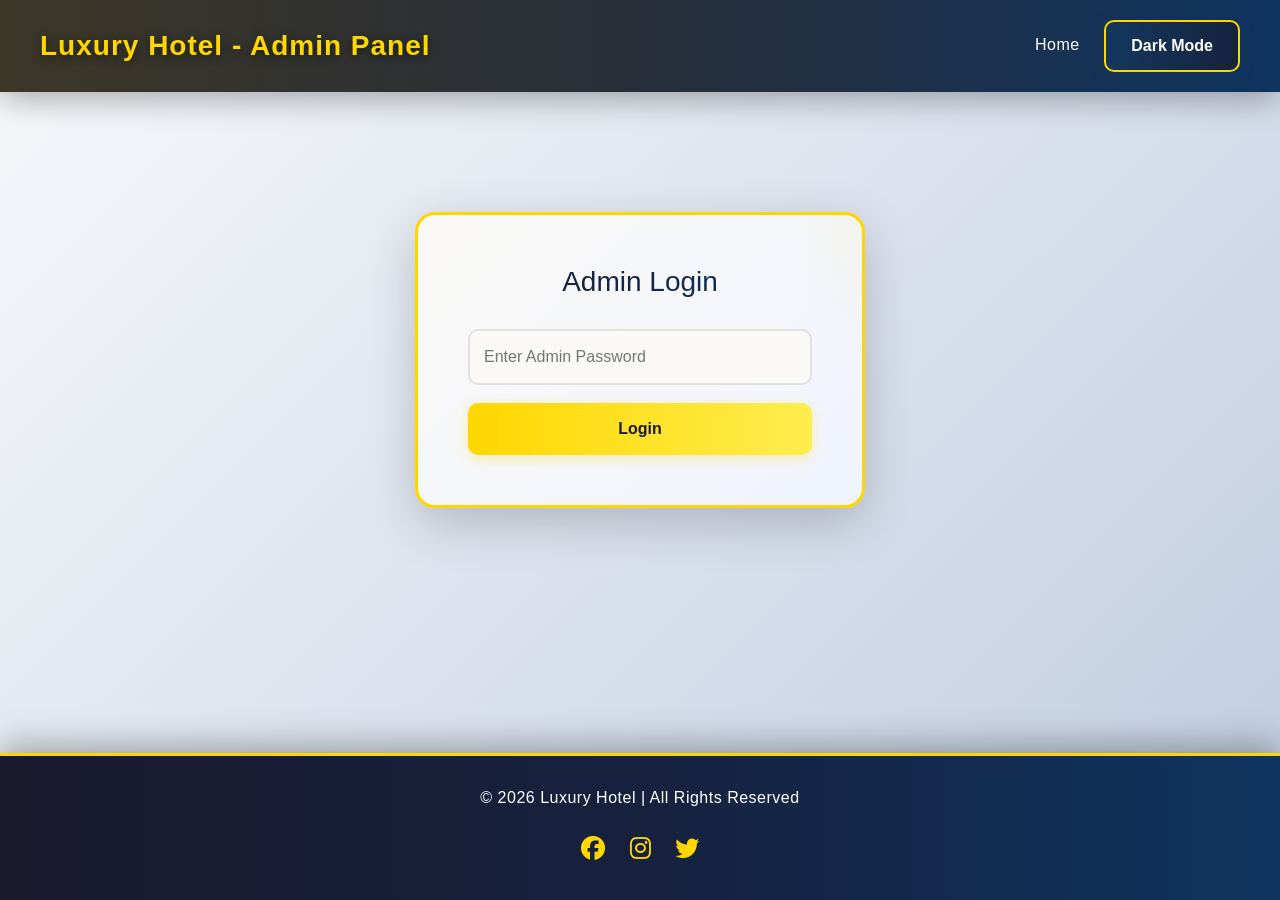
==== admin.html @ da6f76cf "push to github" ====
<!doctype html>
<html lang="en">
  <head>
    <meta charset="UTF-8" />
    <meta name="viewport" content="width=device-width, initial-scale=1.0" />
    <title>Luxury Hotel | Admin Panel</title>

    <link
      rel="stylesheet"
      href="https://cdn.jsdelivr.net/npm/bootstrap@5.3.3/dist/css/bootstrap.min.css"
      integrity="sha384-QWTKZyjpPEjISv5WaRU9OFeRpok6YctnYmDr5pNlyT2bRjXh0JMhjY6hW+ALEwIH"
      crossorigin="anonymous"
    />

    <link rel="stylesheet" href="css/style.css" />
    <link rel="stylesheet" href="css/admin.css" />

    <link
      rel="stylesheet"
      href="https://cdnjs.cloudflare.com/ajax/libs/font-awesome/6.5.0/css/all.min.css"
    />
  </head>
  <body>
    <header>
      <div class="logo">Luxury Hotel - Admin Panel</div>
      <nav>
        <a href="index.html">Home</a>
        <button id="theme-toggle" class="btn">Dark Mode</button>
      </nav>
    </header>

    <section class="admin-section">
      <div class="container">
        <div id="login-container" class="login-container">
          <h1 class="page-title">Admin Login</h1>
          <form id="login-form">
            <input
              id="admin-password"
              type="password"
              placeholder="Enter Admin Password"
              required
            />
            <button type="submit">Login</button>
          </form>
        </div>

        <div id="dashboard-container" class="dashboard-container" style="display: none;">
          <div class="dashboard-header">
            <h1>Customer Messages</h1>
            <div class="dashboard-actions">
              <button id="clear-messages" class="btn-danger">Clear All Messages</button>
              <button id="logout-btn" class="btn">Logout</button>
            </div>
          </div>

          <div id="messages-list" class="messages-list">
            
          </div>

          <div id="no-messages" class="no-messages" style="display: none;">
            <p>No messages yet.</p>
          </div>
        </div>
      </div>
    </section>

    <footer>
      <p>© 2026 Luxury Hotel | All Rights Reserved</p>

      <div class="social-icons">
        <i class="fa-brands fa-facebook"></i>
        <i class="fa-brands fa-instagram"></i>
        <i class="fa-brands fa-twitter"></i>
      </div>
    </footer>

    <script
      src="https://cdn.jsdelivr.net/npm/bootstrap@5.3.3/dist/js/bootstrap.bundle.min.js"
      integrity="sha384-YvpcrYf0tY3lHB60NNkmXc5s9fDVZLESaAA55NDzOxhy9GkcIdslK1eN7N6jIeHz"
      crossorigin="anonymous"
    ></script>

    <script>
      function applyTheme() {
        const isDark = localStorage.getItem('theme') === 'dark';
        if (isDark) {
          document.body.classList.add('dark');
        } else {
          document.body.classList.remove('dark');
        }
      }
      applyTheme();

      const themeToggle = document.getElementById('theme-toggle');
      if (themeToggle) {
        themeToggle.addEventListener('click', () => {
          const isDark = document.body.classList.toggle('dark');
          localStorage.setItem('theme', isDark ? 'dark' : 'light');
          themeToggle.textContent = isDark ? 'Light Mode' : 'Dark Mode';
        });
        themeToggle.textContent = document.body.classList.contains('dark') ? 'Light Mode' : 'Dark Mode';
      }

      const ADMIN_PASSWORD = "admin123";

      document.getElementById("login-form").addEventListener("submit", function(e) {
        e.preventDefault();
        const password = document.getElementById("admin-password").value;

        if (password === ADMIN_PASSWORD) {
          sessionStorage.setItem("adminLoggedIn", "true");
          login();
        } else {
          alert("Invalid password!");
        }
      });

      function login() {
        document.getElementById("login-container").style.display = "none";
        document.getElementById("dashboard-container").style.display = "block";
        displayMessages();
      }

      function logout() {
        sessionStorage.removeItem("adminLoggedIn");
        document.getElementById("login-container").style.display = "block";
        document.getElementById("dashboard-container").style.display = "none";
        document.getElementById("admin-password").value = "";
      }

      function displayMessages() {
        const allMessages = JSON.parse(localStorage.getItem("allMessages")) || [];
        const messagesList = document.getElementById("messages-list");
        const noMessages = document.getElementById("no-messages");

        if (allMessages.length === 0) {
          messagesList.style.display = "none";
          noMessages.style.display = "block";
          return;
        }

        messagesList.style.display = "block";
        noMessages.style.display = "none";
        messagesList.innerHTML = "";

        allMessages.forEach((msg, index) => {
          const messageCard = document.createElement("div");
          messageCard.className = "message-card";
          messageCard.innerHTML = `
            <div class="message-header">
              <strong>${msg.name}</strong>
              <span class="message-time">${msg.timestamp}</span>
            </div>
            <div class="message-email">
              <strong>Email:</strong> ${msg.email}
            </div>
            <div class="message-room">
              <strong>Room:</strong> ${msg.room}
            </div>
            <div class="message-body">
              <strong>Message:</strong>
              <p>${msg.message}</p>
            </div>
            <button class="btn-delete" onclick="deleteMessage(${index})">Delete</button>
          `;
          messagesList.appendChild(messageCard);
        });
      }

      function deleteMessage(index) {
        const allMessages = JSON.parse(localStorage.getItem("allMessages")) || [];
        allMessages.splice(index, 1);
        localStorage.setItem("allMessages", JSON.stringify(allMessages));
        displayMessages();
      }

      document.getElementById("clear-messages").addEventListener("click", function() {
        if (confirm("Are you sure you want to clear all messages?")) {
          localStorage.removeItem("allMessages");
          displayMessages();
          alert("All messages cleared!");
        }
      });

      document.getElementById("logout-btn").addEventListener("click", logout);

      window.onload = function() {
        if (sessionStorage.getItem("adminLoggedIn") === "true") {
          login();
        }
      };
    </script>
  </body>
</html>
---- css/style.css ----
* {
  margin: 0;
  padding: 0;
  box-sizing: border-box;
  font-family: "Segoe UI", Tahoma, Geneva, Verdana, sans-serif;
}

html {
  scroll-behavior: smooth;
}

body {
  min-height: 100vh;
  display: flex;
  flex-direction: column;
  background: linear-gradient(135deg, #f5f7fa 0%, #c3cfe2 100%);
  opacity: 0;
  animation: pageFadeIn 0.35s ease-out forwards;
}

header {
  background: linear-gradient(90deg, #1a1a2e 0%, #16213e 50%, #0f3460 100%);
  color: white;
  display: flex;
  justify-content: space-between;
  align-items: center;
  padding: 20px 40px;
  box-shadow: 0 8px 32px rgba(0, 0, 0, 0.3);
  position: relative;
  overflow: hidden;
}

header::before {
  content: "";
  position: absolute;
  top: 0;
  left: 0;
  right: 0;
  bottom: 0;
  background: linear-gradient(
    90deg,
    rgba(255, 215, 0, 0.15) 0%,
    transparent 100%
  );
  pointer-events: none;
}

.logo {
  font-size: 28px;
  font-weight: bold;
  letter-spacing: 1px;
  color: #ffd700;
  text-shadow: 0 2px 8px rgba(0, 0, 0, 0.5);
  position: relative;
  z-index: 1;
}

nav a {
  color: white;
  text-decoration: none;
  margin-left: 20px;
  transition: all 0.3s ease;
  position: relative;
  z-index: 1;
  font-weight: 500;
  letter-spacing: 0.5px;
}

nav .btn {
  margin-left: 20px;
  margin-right: 0;
}

nav a:hover {
  color: #ffd700;
  text-shadow: 0 0 10px rgba(255, 215, 0, 0.6);
  transform: translateY(-2px);
}

.hero {
  height: 90vh;
  background: url("../images/hero.jpg") center/cover no-repeat;
  display: flex;
  justify-content: center;
  align-items: center;
  position: relative;
}

.hero::before {
  content: "";
  position: absolute;
  top: 0;
  left: 0;
  right: 0;
  bottom: 0;
  background: linear-gradient(
    135deg,
    rgba(26, 26, 46, 0.7) 0%,
    rgba(15, 52, 96, 0.7) 100%
  );
  z-index: 1;
}

.hero-content {
  background: rgba(26, 26, 46, 0.85);
  backdrop-filter: blur(10px);
  color: white;
  padding: 50px;
  border-radius: 15px;
  text-align: center;
  animation: fadeIn 2s;
  position: relative;
  z-index: 2;
  border: 2px solid rgba(255, 215, 0, 0.3);
  box-shadow: 0 8px 32px rgba(0, 0, 0, 0.3);
}

.hero-content h1 {
  font-size: 48px;
  margin-bottom: 15px;
  background: linear-gradient(90deg, #ffd700, #ffed4e);
  -webkit-background-clip: text;
  -webkit-text-fill-color: transparent;
  background-clip: text;
}

.hero-content p {
  font-size: 18px;
  color: #e0e0e0;
  margin-bottom: 20px;
}

.hero button {
  margin-top: 15px;
  padding: 14px 35px;
  border: none;
  background: linear-gradient(90deg, #ffd700, #ffed4e);
  color: #1a1a2e;
  cursor: pointer;
  font-size: 16px;
  font-weight: bold;
  transition: all 0.3s ease;
  border-radius: 25px;
  box-shadow: 0 4px 15px rgba(255, 215, 0, 0.4);
}

.hero button:hover {
  transform: scale(1.15) translateY(-3px);
  box-shadow: 0 8px 25px rgba(255, 215, 0, 0.6);
}

.features {
  padding: 60px;
  background: linear-gradient(135deg, #faf9f6 0%, #f0f4ff 100%);
  display: block;
}

.feature {
  text-align: center;
  transition: all 0.3s ease;
  padding: 30px;
  border-radius: 15px;
  background: white;
  box-shadow: 0 5px 20px rgba(0, 0, 0, 0.08);
}

.feature:hover {
  transform: translateY(-15px);
  box-shadow: 0 15px 40px rgba(0, 0, 0, 0.15);
  border-top: 4px solid #ffd700;
}

.feature i {
  font-size: 50px;
  background: linear-gradient(135deg, #ffd700, #ffed4e);
  -webkit-background-clip: text;
  -webkit-text-fill-color: transparent;
  background-clip: text;
  margin-bottom: 15px;
}

.feature h3 {
  color: #1a1a2e;
  margin-bottom: 10px;
  font-size: 20px;
}

.feature p {
  color: #666;
  line-height: 1.6;
}

.about {
  display: flex;
  align-items: center;
  justify-content: center;
  gap: 60px;
  padding: 60px;
  background: linear-gradient(135deg, #f5f7fa 0%, #c3cfe2 100%);
}

.about img {
  width: 400px;
  border-radius: 15px;
  box-shadow: 0 10px 40px rgba(0, 0, 0, 0.2);
  transition: all 0.3s ease;
  border: 3px solid #ffd700;
}

.about img:hover {
  transform: scale(1.05) rotate(2deg);
  box-shadow: 0 15px 50px rgba(0, 0, 0, 0.3);
}

.about-text {
  max-width: 500px;
}

.about-text h2 {
  font-size: 32px;
  color: #1a1a2e;
  margin-bottom: 20px;
  background: linear-gradient(90deg, #1a1a2e, #0f3460);
  -webkit-background-clip: text;
  -webkit-text-fill-color: transparent;
  background-clip: text;
}

.about-text p {
  color: #555;
  line-height: 1.8;
  font-size: 18px;
}

.rooms {
  padding: 60px;
  text-align: center;
  background: linear-gradient(135deg, #faf9f6 0%, #f0f4ff 100%);
}

.rooms .page-title {
  font-size: 36px;
  color: #1a1a2e;
  background: linear-gradient(90deg, #1a1a2e, #0f3460);
  -webkit-background-clip: text;
  -webkit-text-fill-color: transparent;
  background-clip: text;
}

.room-container {
  display: flex;
  justify-content: center;
  gap: 30px;
  margin-top: 30px;
  flex-wrap: wrap;
}

.room {
  background: linear-gradient(135deg, #faf9f6 0%, #f5f5f0 100%);
  padding: 25px;
  border-radius: 15px;
  transition: all 0.3s ease;
  box-shadow: 0 5px 20px rgba(0, 0, 0, 0.1);
  border: 2px solid transparent;
}

.room:hover {
  transform: scale(1.08) translateY(-10px);
  box-shadow: 0 15px 40px rgba(0, 0, 0, 0.2);
  border: 2px solid #ffd700;
}

.room img {
  width: 100%;
  max-width: 250px;
  height: auto;
  border-radius: 12px;
  box-shadow: 0 5px 15px rgba(0, 0, 0, 0.15);
  transition: all 0.3s ease;
}

.room img:hover {
  transform: scale(1.05);
}

.room h3 {
  color: #1a1a2e;
  margin: 15px 0 10px 0;
  font-size: 20px;
}

.room p {
  color: #0f3460;
  font-size: 18px;
  font-weight: bold;
  margin-bottom: 15px;
}

.room button {
  margin-top: 10px;
  padding: 12px 25px;
  background: linear-gradient(90deg, #ffd700, #ffed4e);
  border: none;
  cursor: pointer;
  border-radius: 25px;
  font-weight: bold;
  color: #1a1a2e;
  transition: all 0.3s ease;
  box-shadow: 0 4px 15px rgba(255, 215, 0, 0.3);
}

.room button:hover {
  transform: translateY(-3px);
  box-shadow: 0 8px 25px rgba(255, 215, 0, 0.5);
}

.gallery {
  padding: 60px;
  text-align: center;
  background: linear-gradient(135deg, #f5f7fa 0%, #c3cfe2 100%);
}

.gallery .page-title {
  font-size: 36px;
  color: #1a1a2e;
  background: linear-gradient(90deg, #1a1a2e, #0f3460);
  -webkit-background-clip: text;
  -webkit-text-fill-color: transparent;
  background-clip: text;
}

.gallery-container {
  display: flex;
  flex-wrap: wrap;
  gap: 20px;
  justify-content: center;
  margin-top: 30px;
}

.gallery img {
  width: 100%;
  max-width: 250px;
  height: auto;
  border-radius: 12px;
  transition: all 0.3s ease;
  box-shadow: 0 5px 20px rgba(0, 0, 0, 0.15);
  cursor: pointer;
  border: 3px solid transparent;
}

.gallery img:hover {
  transform: scale(1.15) rotate(3deg);
  box-shadow: 0 15px 40px rgba(0, 0, 0, 0.3);
  border: 3px solid #ffd700;
}

.contact {
  flex: 1;
  padding: 60px;
  text-align: center;
  background: linear-gradient(135deg, #faf9f6 0%, #f0f4ff 100%);
}

.contact .page-title {
  font-size: 36px;
  color: #1a1a2e;
  margin-bottom: 30px;
  background: linear-gradient(90deg, #1a1a2e, #0f3460);
  -webkit-background-clip: text;
  -webkit-text-fill-color: transparent;
  background-clip: text;
}

.contact form {
  display: flex;
  flex-direction: column;
  align-items: center;
  gap: 15px;
}

.contact input,
.contact textarea {
  width: 100%;
  max-width: 420px;
  padding: 14px;
  border: 2px solid #ddd;
  border-radius: 8px;
  font-size: 16px;
  font-family: inherit;
  transition: all 0.3s ease;
  background: white;
}

.contact input:focus,
.contact textarea:focus {
  outline: none;
  border-color: #ffd700;
  box-shadow: 0 0 15px rgba(255, 215, 0, 0.2);
  background: #fffef9;
}

.contact button {
  padding: 14px 35px;
  background: linear-gradient(90deg, #ffd700, #ffed4e);
  border: none;
  cursor: pointer;
  border-radius: 25px;
  font-weight: bold;
  color: #1a1a2e;
  transition: all 0.3s ease;
  box-shadow: 0 4px 15px rgba(255, 215, 0, 0.3);
  font-size: 16px;
}

.contact button:hover {
  transform: translateY(-3px);
  box-shadow: 0 8px 25px rgba(255, 215, 0, 0.5);
}

footer {
  background: linear-gradient(90deg, #1a1a2e 0%, #16213e 50%, #0f3460 100%);
  color: white;
  text-align: center;
  padding: 30px;
  margin-top: 0px;
  position: relative;
  box-shadow: 0 -8px 32px rgba(0, 0, 0, 0.3);
  border-top: 3px solid #ffd700;
}

footer p {
  font-weight: 500;
  letter-spacing: 0.5px;
}

.social-icons i {
  margin: 10px;
  font-size: 24px;
  cursor: pointer;
  transition: all 0.3s ease;
  color: #ffd700;
}

.social-icons i:hover {
  transform: scale(1.2) translateY(-5px);
  text-shadow: 0 0 15px rgba(255, 215, 0, 0.6);
}

.admin-link {
  position: absolute;
  right: 30px;
  top: 50%;
  transform: translateY(-50%);
  color: white;
  font-size: 24px;
  text-decoration: none;
  cursor: pointer;
  transition: all 0.3s ease;
}

.admin-link:hover {
  color: #ffd700;
  transform: translateY(-50%) scale(1.3);
  text-shadow: 0 0 15px rgba(255, 215, 0, 0.6);
}

.page-title {
  margin-bottom: 20px;
}

@keyframes fadeIn {
  from {
    opacity: 0;
    transform: translateY(20px);
  }
  to {
    opacity: 1;
    transform: translateY(0);
  }
}

@keyframes pageFadeIn {
  from {
    opacity: 0;
  }
  to {
    opacity: 1;
  }
}

.btn {
  display: inline-block;
  padding: 8px 20px;
  background: linear-gradient(90deg, #ffd700, #ffed4e);
  color: #1a1a2e;
  text-decoration: none;
  border-radius: 20px;
  font-weight: bold;
  transition: all 0.3s ease;
  box-shadow: 0 4px 15px rgba(255, 215, 0, 0.3);
  border: 2px solid transparent;
  margin-left: 15px;
}

.btn:hover {
  background: linear-gradient(90deg, #ffed4e, #ffd700);
  color: #1a1a2e;
  transform: translateY(-2px);
  box-shadow: 0 6px 20px rgba(255, 215, 0, 0.5);
  border: 2px solid #1a1a2e;
}

.hero .btn {
  margin-top: 20px;
}

.messages-page {
  flex: 1;
  padding: 60px;
  text-align: center;
  background: linear-gradient(135deg, #faf9f6 0%, #f0f4ff 100%);
}

.messages-page .page-title {
  font-size: 36px;
  color: #1a1a2e;
  background: linear-gradient(90deg, #1a1a2e, #0f3460);
  -webkit-background-clip: text;
  -webkit-text-fill-color: transparent;
  background-clip: text;
  margin-bottom: 40px;
  text-transform: uppercase;
  letter-spacing: 1px;
}

.messages-container {
  max-width: 800px;
  margin: 0 auto;
}

.message-card-customer {
  background: linear-gradient(135deg, #ffffff 0%, #faf9f6 100%);
  border-radius: 20px;
  overflow: hidden;
  box-shadow: 0 15px 50px rgba(0, 0, 0, 0.15);
  animation: fadeIn 0.6s ease-in-out;
}

.message-info-box {
  background: linear-gradient(135deg, #1a1a2e 0%, #0f3460 100%);
  color: white;
  padding: 40px;
  border-bottom: 4px solid #ffd700;
}

.message-info-box h3 {
  font-size: 22px;
  margin-bottom: 25px;
  color: #ffd700;
  display: flex;
  align-items: center;
  justify-content: center;
  gap: 10px;
}

.message-info-box i {
  font-size: 26px;
}

.info-item {
  background: rgba(255, 255, 255, 0.1);
  padding: 15px 20px;
  border-radius: 10px;
  margin-bottom: 15px;
  display: flex;
  justify-content: space-between;
  align-items: center;
  border-left: 4px solid #ffd700;
  backdrop-filter: blur(10px);
}

.info-item:last-child {
  margin-bottom: 0;
}

.info-item label {
  font-weight: bold;
  color: #e0e0e0;
  font-size: 16px;
}

.info-item span {
  color: #ffd700;
  font-weight: 600;
  font-size: 16px;
  word-break: break-word;
  text-align: right;
  margin-left: 20px;
}

.room-highlight {
  background: linear-gradient(90deg, #ffd700, #ffed4e);
  -webkit-background-clip: text;
  -webkit-text-fill-color: transparent;
  background-clip: text;
  font-size: 18px !important;
  font-weight: bold !important;
}

.message-content-box {
  padding: 40px;
  text-align: left;
}

.message-content-box h3 {
  font-size: 22px;
  margin-bottom: 20px;
  color: #1a1a2e;
  display: flex;
  align-items: center;
  gap: 10px;
}

.message-content-box i {
  color: #0f3460;
  font-size: 24px;
}

.message-content-box p {
  color: #555;
  line-height: 1.8;
  font-size: 16px;
  background: linear-gradient(135deg, #f5f5f5 0%, #efefef 100%);
  padding: 20px;
  border-radius: 10px;
  border-left: 4px solid #0f3460;
  word-break: break-word;
  white-space: pre-wrap;
}

body.dark .messages-page {
  background: linear-gradient(135deg, #0a0a0a 0%, #1a1a1a 100%);
}

body.dark .messages-page .page-title {
  color: #f2d27a;
  background: none;
  -webkit-text-fill-color: initial;
}

body.dark .message-card-customer {
  background: linear-gradient(135deg, #1a1a1a 0%, #0a0a0a 100%);
  box-shadow: 0 15px 50px rgba(0, 0, 0, 0.5);
}

body.dark .message-info-box {
  background: linear-gradient(135deg, #141414 0%, #0f0f0f 100%);
  border-bottom: 4px solid #5a4a0a;
}

body.dark .message-info-box h3 {
  color: #ffd36a;
}

body.dark .info-item {
  background: rgba(255, 255, 255, 0.08);
  border-left: 4px solid #5a4a0a;
  color: #f0f0f0;
}

body.dark .info-item label {
  color: #f5f5f5;
}

body.dark .info-item span {
  color: #ffffff;
}

body.dark .message-content-box {
  border-top: 2px solid #5a4a0a;
}

body.dark .message-content-box h3 {
  color: #f5f5f5;
}

body.dark .message-content-box i {
  color: #5a4a0a;
}

body.dark .message-content-box p {
  background: linear-gradient(135deg, #1a1a1a 0%, #0f0f0f 100%);
  color: #f2f2f2;
  border-left: 4px solid #5a4a0a;
}

body.dark {
  background: linear-gradient(135deg, #000000 0%, #0a0a0a 100%);
  color: #ffffff;
}
body.dark header {
  background: linear-gradient(90deg, #000000 0%, #0a0a0a 50%, #1a1a1a 100%);
}
body.dark .hero {
  background: linear-gradient(135deg, #000000 0%, #0a0a0a 100%);
}
body.dark .btn {
  background: linear-gradient(90deg, #5a4a0a, #6a5a0a);
  color: #ffffff;
}
body.dark footer {
  background: linear-gradient(90deg, #000000 0%, #0a0a0a 50%, #0f0f0f 100%);
  border-top: 3px solid #5a4a0a;
  box-shadow: 0 -8px 32px rgba(0, 0, 0, 0.8);
}

@media (max-width: 768px) {
  header {
    padding: 15px 20px;
    flex-direction: column;
    gap: 15px;
  }

  .logo {
    font-size: 24px;
  }

  nav {
    display: flex;
    flex-wrap: wrap;
    justify-content: center;
    width: 100%;
  }

  nav a {
    margin: 5px 10px;
  }

  .hero {
    height: 70vh;
    padding: 20px;
  }

  .hero-content {
    padding: 30px 20px;
  }

  .hero-content h1 {
    font-size: 32px;
  }

  .hero-content p {
    font-size: 16px;
  }

  .features {
    padding: 40px 20px;
    gap: 20px;
  }

  .feature {
    padding: 20px;
    flex: 1 1 100%;
    max-width: 300px;
  }

  .feature i {
    font-size: 40px;
  }

  .about {
    flex-direction: column;
    padding: 40px 20px;
    gap: 30px;
  }

  .about img {
    width: 100%;
    max-width: 300px;
  }

  .about-text {
    text-align: center;
  }

  .rooms,
  .gallery,
  .contact,
  .messages-page {
    padding: 40px 20px;
  }

  .room-container,
  .gallery-container {
    flex-direction: column;
    align-items: center;
    gap: 20px;
  }

  .room,
  .gallery img {
    width: 100%;
    max-width: 300px;
  }

  .contact input,
  .contact textarea {
    width: 100%;
    max-width: 300px;
  }

  footer {
    padding: 20px;
    text-align: center;
  }

  .social-icons {
    display: flex;
    justify-content: center;
    margin-bottom: 10px;
  }

  .admin-link {
    position: static;
    margin-top: 10px;
    transform: none;
    display: inline-block;
  }

  .message-info-box,
  .message-content-box {
    padding: 20px;
  }

  .info-item {
    flex-direction: column;
    align-items: flex-start;
    gap: 5px;
  }

  .info-item span {
    margin-left: 0;
    text-align: left;
  }
}

@media (max-width: 480px) {
  header {
    padding: 12px 14px;
  }

  .logo {
    font-size: 20px;
    text-align: center;
  }

  nav a,
  nav .btn {
    margin: 6px 8px;
    font-size: 14px;
  }
}

@media (min-width: 769px) and (max-width: 1024px) {
  .hero-content h1 {
    font-size: 40px;
  }

  .hero-content p {
    font-size: 17px;
  }

  .about img {
    width: 300px;
  }

  .room img,
  .gallery img {
    width: 200px;
  }

  .features {
    padding: 50px 30px;
  }

  .room-container,
  .gallery-container {
    gap: 20px;
  }
}

@media (min-width: 1025px) {
  .hero-content h1 {
    font-size: 48px;
  }

  .features {
    padding: 60px;
  }

  .about {
    padding: 60px;
  }

  .rooms,
  .gallery,
  .contact,
  .messages-page {
    padding: 60px;
  }
}
body.dark footer p {
  color: #b0b0b0;
  font-weight: 500;
}
body.dark .social-icons i {
  color: #5a4a0a;
}
body.dark .social-icons i:hover {
  color: #8a7a0a;
  text-shadow: 0 0 15px rgba(90, 74, 10, 0.8);
}
body.dark .admin-link {
  color: #b0b0b0;
}
body.dark .admin-link:hover {
  color: #8a7a0a;
  text-shadow: 0 0 15px rgba(138, 122, 10, 0.8);
}

body.dark .features {
  background: linear-gradient(135deg, #0a0a0a 0%, #1a1a1a 100%);
}

body.dark .feature {
  background: #1a1a1a;
}

body.dark .feature h3 {
  color: #b0b0b0;
}

body.dark .feature p {
  color: #808080;
}

body.dark .rooms {
  background: linear-gradient(135deg, #0a0a0a 0%, #1a1a1a 100%);
}

body.dark .rooms .page-title {
  color: #f2d27a;
  background: none;
  -webkit-text-fill-color: initial;
}

body.dark .room {
  background: linear-gradient(135deg, #1a1a1a 0%, #0a0a0a 100%);
}

body.dark .room h3 {
  color: #b0b0b0;
}

body.dark .room p {
  color: #8a7a0a;
}

body.dark .gallery {
  background: linear-gradient(135deg, #0a0a0a 0%, #1a1a1a 100%);
}

body.dark .contact {
  background: linear-gradient(135deg, #0a0a0a 0%, #1a1a1a 100%);
}

body.dark .contact .page-title {
  color: #f2d27a;
  background: none;
  -webkit-text-fill-color: initial;
}

body.dark .contact input,
body.dark .contact textarea {
  background: #1e1e1e;
  border-color: #6b6b6b;
  color: #ffffff;
}

body.dark .contact input:focus,
body.dark .contact textarea:focus {
  background: #242424;
  border-color: #ffe08a;
  box-shadow: 0 0 16px rgba(255, 224, 138, 0.35);
}

body.dark .contact input::placeholder,
body.dark .contact textarea::placeholder {
  color: #d9d9d9;
}
---- css/admin.css ----
.login-container {
  max-width: 450px;
  margin: 80px auto;
  background: linear-gradient(135deg, #faf9f6 0%, #f0f4ff 100%);
  padding: 50px;
  border-radius: 20px;
  text-align: center;
  box-shadow: 0 15px 50px rgba(0, 0, 0, 0.2);
  border: 3px solid #ffd700;
  position: relative;
  overflow: hidden;
}

.login-container::before {
  content: '';
  position: absolute;
  top: -50%;
  right: -50%;
  width: 300px;
  height: 300px;
  background: radial-gradient(circle, rgba(255, 215, 0, 0.1) 0%, transparent 70%);
  border-radius: 50%;
}

.login-container h1 {
  color: #1a1a2e;
  margin-bottom: 30px;
  background: linear-gradient(90deg, #1a1a2e, #0f3460);
  -webkit-background-clip: text;
  -webkit-text-fill-color: transparent;
  background-clip: text;
  font-size: 28px;
  position: relative;
  z-index: 1;
}

body.dark .login-container h1 {
  color: #f2d27a;
  background: none;
  -webkit-text-fill-color: initial;
}


.login-container form {
  display: flex;
  flex-direction: column;
  gap: 18px;
  position: relative;
  z-index: 1;
}

.login-container input {
  padding: 14px;
  border: 2px solid #e0e0e0;
  border-radius: 10px;
  font-size: 16px;
  transition: all 0.3s ease;
  background: #faf9f6;
}

.login-container input:focus {
  outline: none;
  border-color: #ffd700;
  box-shadow: 0 0 20px rgba(255, 215, 0, 0.2);
  background: #fff9f0;
}

.login-container button {
  padding: 14px;
  background: linear-gradient(90deg, #ffd700, #ffed4e);
  border: none;
  border-radius: 10px;
  font-size: 16px;
  font-weight: bold;
  cursor: pointer;
  transition: all 0.3s ease;
  color: #1a1a2e;
  box-shadow: 0 4px 15px rgba(255, 215, 0, 0.3);
}

.login-container button:hover {
  background: linear-gradient(90deg, #ffed4e, #ffd700);
  transform: translateY(-3px);
  box-shadow: 0 8px 25px rgba(255, 215, 0, 0.5);
}

.hint {
  margin-top: 20px;
  color: #0f3460;
  font-size: 14px;
  font-weight: 500;
  position: relative;
  z-index: 1;
}

.admin-section {
  flex: 1;
  padding: 40px;
  background: linear-gradient(135deg, #f5f7fa 0%, #c3cfe2 100%);
}

.dashboard-container {
  max-width: 1100px;
  margin: 0 auto;
}

.dashboard-header {
  display: flex;
  justify-content: space-between;
  align-items: center;
  margin-bottom: 40px;
  padding: 30px;
  border-bottom: 3px solid #ffd700;
  background: linear-gradient(135deg, #faf9f6 0%, #f0f4ff 100%);
  border-radius: 15px;
  box-shadow: 0 5px 20px rgba(0, 0, 0, 0.08);
}

.dashboard-header h1 {
  margin: 0;
  background: linear-gradient(90deg, #1a1a2e, #0f3460);
  -webkit-background-clip: text;
  -webkit-text-fill-color: transparent;
  background-clip: text;
  font-size: 32px;
}

.dashboard-actions {
  display: flex;
  gap: 15px;
}

.btn-danger {
  padding: 12px 25px;
  background: linear-gradient(90deg, #ff6b6b, #ee5a6f);
  color: white;
  border: none;
  border-radius: 10px;
  cursor: pointer;
  transition: all 0.3s ease;
  font-weight: bold;
  box-shadow: 0 4px 15px rgba(255, 107, 107, 0.3);
}

.btn-danger:hover {
  background: linear-gradient(90deg, #ee5a6f, #ff6b6b);
  transform: translateY(-3px);
  box-shadow: 0 8px 25px rgba(255, 107, 107, 0.5);
}

.messages-list {
  display: flex;
  flex-direction: column;
  gap: 25px;
}

.message-card {
  background: linear-gradient(135deg, #faf9f6 0%, #f5f5f0 100%);
  border: 2px solid #e8e8e8;
  border-left: 6px solid #ffd700;
  padding: 30px;
  border-radius: 15px;
  box-shadow: 0 8px 30px rgba(0, 0, 0, 0.1);
  transition: all 0.3s ease;
  position: relative;
  overflow: hidden;
}

.message-card::before {
  content: '';
  position: absolute;
  top: 0;
  left: 0;
  right: 0;
  height: 4px;
  background: linear-gradient(90deg, #ffd700, #ffed4e, transparent);
}

.message-card:hover {
  transform: translateY(-5px);
  box-shadow: 0 15px 40px rgba(0, 0, 0, 0.15);
  border-color: #ffd700;
}

.message-header {
  display: flex;
  justify-content: space-between;
  align-items: center;
  margin-bottom: 15px;
  padding-bottom: 15px;
  border-bottom: 2px solid #f0f0f0;
}

.message-header strong {
  font-size: 20px;
  color: #1a1a2e;
  background: linear-gradient(90deg, #1a1a2e, #0f3460);
  -webkit-background-clip: text;
  -webkit-text-fill-color: transparent;
  background-clip: text;
}

.message-time {
  color: #999;
  font-size: 13px;
  font-weight: 500;
  background: #f0f0f0;
  padding: 5px 12px;
  border-radius: 20px;
}

.message-email {
  margin-bottom: 12px;
  color: #555;
  padding: 12px;
  background: #f8f8f8;
  border-radius: 8px;
  border-left: 3px solid #0f3460;
}

.message-email strong {
  color: #1a1a2e;
  font-weight: 700;
}

.message-room {
  margin-bottom: 12px;
  color: #1a1a2e;
  background: linear-gradient(135deg, #fff9e6 0%, #fff0cc 100%);
  padding: 14px;
  border-radius: 8px;
  border-left: 4px solid #ffd700;
  font-weight: 600;
}

.message-room strong {
  color: #0f3460;
  display: block;
  margin-bottom: 5px;
}

.message-body {
  margin-bottom: 18px;
  background: linear-gradient(135deg, #f5f5f5 0%, #efefef 100%);
  padding: 18px;
  border-radius: 10px;
  border-left: 3px solid #0f3460;
}

.message-body strong {
  display: block;
  margin-bottom: 10px;
  color: #1a1a2e;
  font-size: 15px;
}

.message-body p {
  margin: 0;
  color: #666;
  line-height: 1.8;
  word-break: break-word;
}

.btn-delete {
  padding: 10px 20px;
  background: linear-gradient(90deg, #ff9800, #ffb74d);
  color: white;
  border: none;
  border-radius: 8px;
  cursor: pointer;
  transition: all 0.3s ease;
  font-weight: bold;
  box-shadow: 0 4px 12px rgba(255, 152, 0, 0.3);
}

.btn-delete:hover {
  background: linear-gradient(90deg, #ffb74d, #ff9800);
  transform: translateY(-2px);
  box-shadow: 0 6px 20px rgba(255, 152, 0, 0.5);
}

.no-messages {
  text-align: center;
  padding: 80px 20px;
  background: linear-gradient(135deg, #faf9f6 0%, #f0f4ff 100%);
  border-radius: 15px;
  color: #999;
  box-shadow: 0 5px 20px rgba(0, 0, 0, 0.08);
  border: 2px dashed #ddd;
}

.no-messages p {
  font-size: 20px;
  font-weight: 500;
}

body.dark .admin-section {
  background: linear-gradient(135deg, #0a0a0a 0%, #1a1a1a 100%);
}

body.dark .login-container,
body.dark .dashboard-header,
body.dark .message-card,
body.dark .no-messages {
  background: linear-gradient(135deg, #1a1a1a 0%, #0a0a0a 100%);
  box-shadow: 0 12px 35px rgba(0, 0, 0, 0.6);
  border-color: #5a4a0a;
}

body.dark .dashboard-header {
  border-bottom-color: #5a4a0a;
}

.btn {
  padding: 12px 25px;
  background: linear-gradient(90deg, #0f3460, #16213e);
  color: white;
  border: 2px solid #ffd700;
  border-radius: 10px;
  cursor: pointer;
  transition: all 0.3s ease;
  font-weight: bold;
  box-shadow: 0 4px 15px rgba(15, 52, 96, 0.3);
}


.btn:hover {
  background: linear-gradient(90deg, #16213e, #0f3460);
  transform: translateY(-3px);
  box-shadow: 0 8px 25px rgba(15, 52, 96, 0.5);
}

@media (max-width: 768px) {
  .dashboard-header {
    flex-direction: column;
    gap: 20px;
    align-items: flex-start;
  }

  .dashboard-header h1 {
    width: 100%;
    font-size: 24px;
  }

  .dashboard-actions {
    width: 100%;
    flex-wrap: wrap;
    justify-content: center;
  }

  .message-card {
    padding: 20px;
  }

  .admin-section {
    padding: 20px;
  }

  .login-container {
    margin: 40px auto;
    padding: 30px 20px;
    max-width: 90%;
  }

  .login-container h1 {
    font-size: 24px;
  }

  .message-header {
    flex-direction: column;
    align-items: flex-start;
    gap: 10px;
  }

  .message-header strong {
    font-size: 18px;
  }

  .btn-delete {
    width: 100%;
    margin-top: 10px;
  }

  .no-messages {
    padding: 40px 20px;
  }

  .no-messages p {
    font-size: 18px;
  }
}

@media (min-width: 769px) and (max-width: 1024px) {
  .dashboard-container {
    max-width: 90%;
  }

  .login-container {
    max-width: 500px;
  }
}

@media (max-width: 480px) {
  .admin-section {
    padding: 12px;
  }

  .login-container {
    margin: 20px auto;
    padding: 20px 16px;
    border-radius: 14px;
  }

  .login-container h1 {
    font-size: 20px;
  }

  .dashboard-header {
    padding: 16px;
    border-radius: 12px;
  }

  .dashboard-header h1 {
    font-size: 20px;
  }

  .dashboard-actions {
    flex-direction: column;
    align-items: stretch;
    gap: 10px;
  }

  .btn,
  .btn-danger {
    width: 100%;
  }

  .message-card {
    padding: 16px;
  }

  .message-header strong {
    font-size: 16px;
  }

  .message-time {
    font-size: 12px;
  }
}
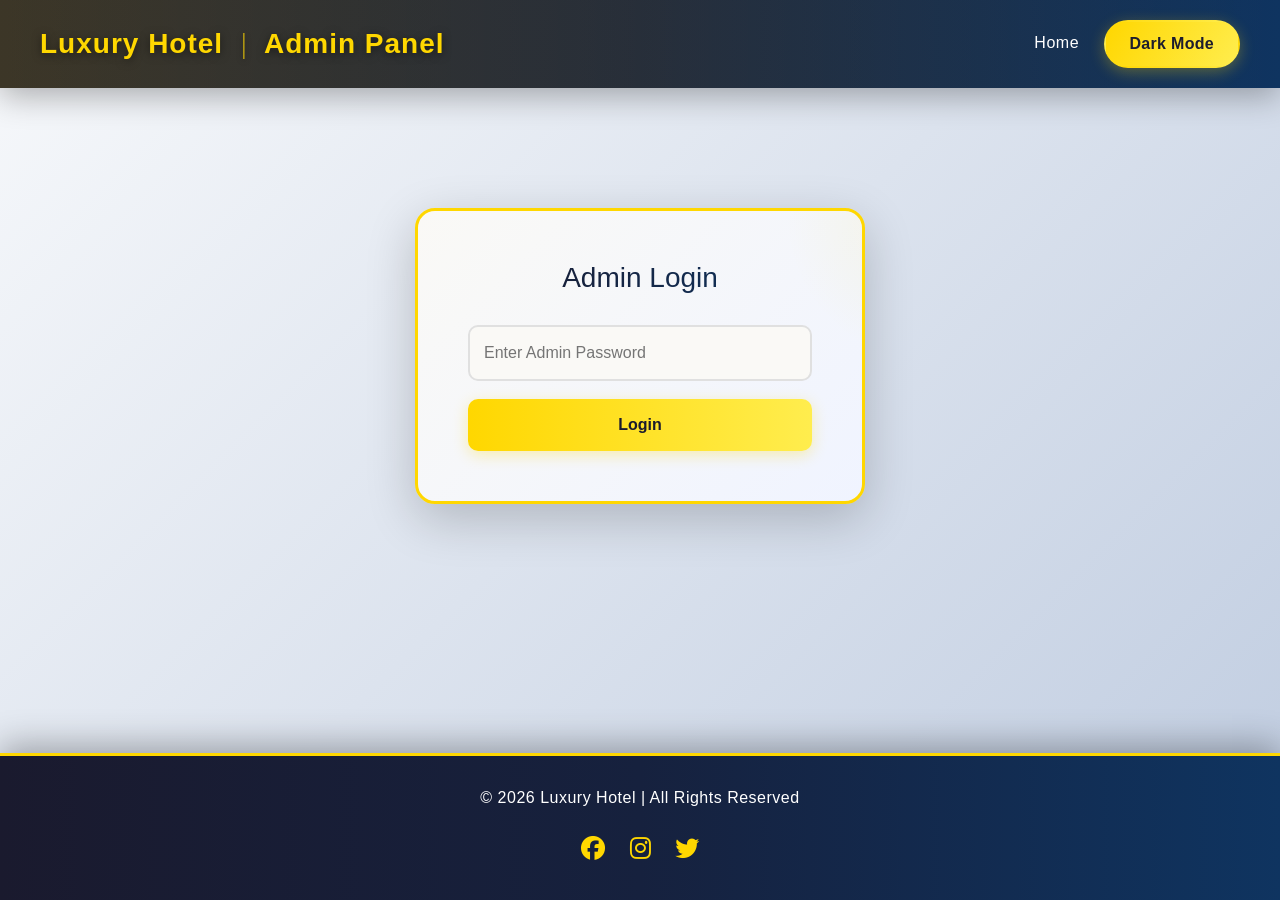
==== commit e9a6ce04: "push on github" ====
--- a/admin.html
+++ b/admin.html
@@ -22,7 +22,9 @@
   </head>
   <body>
     <header>
-      <div class="logo">Luxury Hotel - Admin Panel</div>
+      <div class="logo">
+        Luxury Hotel <span class="logo-sep">|</span> Admin Panel
+      </div>
       <nav>
         <a href="index.html">Home</a>
         <button id="theme-toggle" class="btn">Dark Mode</button>
--- a/css/style.css
+++ b/css/style.css
@@ -55,6 +55,14 @@
   z-index: 1;
 }
 
+.logo-sep {
+  display: inline-block;
+  margin: 0 8px;
+  font-weight: 300;
+  opacity: 0.6;
+  transform: scaleX(0.7);
+}
+
 nav a {
   color: white;
   text-decoration: none;
@@ -102,7 +110,7 @@
 }
 
 .hero-content {
-  background: rgba(26, 26, 46, 0.85);
+  background: rgba(26, 26, 46, 0.6);
   backdrop-filter: blur(10px);
   color: white;
   padding: 50px;
@@ -162,6 +170,7 @@
   border-radius: 15px;
   background: white;
   box-shadow: 0 5px 20px rgba(0, 0, 0, 0.08);
+  border-top: 4px solid transparent;
 }
 
 .feature:hover {
@@ -220,16 +229,78 @@
   font-size: 32px;
   color: #1a1a2e;
   margin-bottom: 20px;
-  background: linear-gradient(90deg, #1a1a2e, #0f3460);
-  -webkit-background-clip: text;
-  -webkit-text-fill-color: transparent;
-  background-clip: text;
 }
 
 .about-text p {
   color: #555;
   line-height: 1.8;
   font-size: 18px;
+}
+
+.testimonials {
+  padding: 70px 60px;
+  background: linear-gradient(135deg, #f8f6f2 0%, #eef2fb 100%);
+}
+
+.testimonials .section-title {
+  margin-bottom: 35px;
+}
+
+.testimonials .section-title h2 {
+  font-size: 32px;
+  color: #1a1a2e;
+  margin-bottom: 10px;
+}
+
+.testimonials .section-title p {
+  color: #666;
+  font-size: 18px;
+}
+
+.testimonial-card {
+  background: rgba(255, 255, 255, 0.9);
+  border-radius: 16px;
+  padding: 28px;
+  box-shadow: 0 10px 30px rgba(0, 0, 0, 0.08);
+  border: 1px solid rgba(255, 215, 0, 0.2);
+  transition: transform 0.3s ease, box-shadow 0.3s ease;
+}
+
+.testimonial-card:hover {
+  transform: translateY(-8px);
+  box-shadow: 0 16px 40px rgba(0, 0, 0, 0.12);
+}
+
+.testimonial-stars {
+  color: #ffd700;
+  margin-bottom: 12px;
+  font-size: 18px;
+  letter-spacing: 2px;
+}
+
+.testimonial-text {
+  color: #4a4a4a;
+  font-size: 16px;
+  line-height: 1.7;
+  margin-bottom: 18px;
+}
+
+.testimonial-name {
+  font-weight: 700;
+  color: #1a1a2e;
+}
+
+.testimonial-role {
+  color: #777;
+  font-size: 14px;
+}
+
+body.dark .about-text h2 {
+  color: #000000;
+}
+
+body.dark .about-text p {
+  color: #000000;
 }
 
 .rooms {
@@ -361,6 +432,22 @@
   background: linear-gradient(135deg, #faf9f6 0%, #f0f4ff 100%);
 }
 
+.contact-tip-toggle {
+  display: none;
+  position: fixed;
+  left: 16px;
+  top: 160px;
+  width: 44px;
+  height: 44px;
+  border-radius: 50%;
+  border: none;
+  background: linear-gradient(120deg, #ffd700, #ffed4e);
+  color: #1a1a2e;
+  font-weight: 800;
+  box-shadow: 0 6px 18px rgba(0, 0, 0, 0.2);
+  z-index: 1100;
+}
+
 .contact .page-title {
   font-size: 36px;
   color: #1a1a2e;
@@ -369,6 +456,35 @@
   -webkit-background-clip: text;
   -webkit-text-fill-color: transparent;
   background-clip: text;
+}
+
+.contact-tip {
+  text-align: left;
+  padding: 18px 22px;
+  border-radius: 14px;
+  background: rgba(255, 255, 255, 0.92);
+  border: 1px solid rgba(255, 215, 0, 0.25);
+  border-left: 4px solid #ffd700;
+  box-shadow: 0 8px 24px rgba(0, 0, 0, 0.08);
+  opacity: 0;
+  transform: translateY(10px);
+  animation: tipFadeIn 0.8s ease forwards;
+}
+
+.contact-tip-title {
+  display: flex;
+  align-items: center;
+  gap: 10px;
+  font-weight: 700;
+  color: #1a1a2e;
+  margin-bottom: 6px;
+}
+
+.contact-tip p {
+  margin: 0;
+  color: #555;
+  line-height: 1.6;
+  font-size: 16px;
 }
 
 .contact form {
@@ -488,14 +604,26 @@
   }
 }
 
+@keyframes tipFadeIn {
+  from {
+    opacity: 0;
+    transform: translateY(12px);
+  }
+  to {
+    opacity: 1;
+    transform: translateY(0);
+  }
+}
+
 .btn {
   display: inline-block;
-  padding: 8px 20px;
-  background: linear-gradient(90deg, #ffd700, #ffed4e);
+  padding: 10px 24px;
+  background: linear-gradient(120deg, #ffd700, #ffed4e);
   color: #1a1a2e;
   text-decoration: none;
-  border-radius: 20px;
-  font-weight: bold;
+  border-radius: 999px;
+  font-weight: 700;
+  letter-spacing: 0.3px;
   transition: all 0.3s ease;
   box-shadow: 0 4px 15px rgba(255, 215, 0, 0.3);
   border: 2px solid transparent;
@@ -503,9 +631,9 @@
 }
 
 .btn:hover {
-  background: linear-gradient(90deg, #ffed4e, #ffd700);
-  color: #1a1a2e;
-  transform: translateY(-2px);
+  background: linear-gradient(120deg, #ffed4e, #ffd700);
+  color: #1a1a2e;
+  transform: translateY(-2px) scale(1.02);
   box-shadow: 0 6px 20px rgba(255, 215, 0, 0.5);
   border: 2px solid #1a1a2e;
 }
@@ -783,6 +911,18 @@
     text-align: center;
   }
 
+  .testimonials {
+    padding: 40px 20px;
+  }
+
+  .testimonials .section-title h2 {
+    font-size: 26px;
+  }
+
+  .testimonials .section-title p {
+    font-size: 16px;
+  }
+
   .rooms,
   .gallery,
   .contact,
@@ -809,6 +949,33 @@
     max-width: 300px;
   }
 
+  .contact-tip-toggle {
+    display: inline-flex;
+    align-items: center;
+    justify-content: center;
+  }
+
+  .contact-tip {
+    position: fixed;
+    left: 72px;
+    top: 120px;
+    width: calc(100% - 88px);
+    max-width: 320px;
+    margin: 0;
+    opacity: 0;
+    transform: translateX(-120%);
+    pointer-events: none;
+    z-index: 1050;
+    animation: none;
+    transition: transform 0.3s ease, opacity 0.3s ease;
+  }
+
+  .contact-tip.is-open {
+    opacity: 1;
+    transform: translateX(0);
+    pointer-events: auto;
+  }
+
   footer {
     padding: 20px;
     text-align: center;
@@ -944,6 +1111,36 @@
   color: #808080;
 }
 
+body.dark .testimonials {
+  background: linear-gradient(135deg, #0d1118 0%, #161b26 100%);
+}
+
+body.dark .testimonials .section-title h2 {
+  color: #f2f2f2;
+}
+
+body.dark .testimonials .section-title p {
+  color: #b9b9b9;
+}
+
+body.dark .testimonial-card {
+  background: rgba(20, 24, 34, 0.92);
+  border-color: rgba(255, 215, 0, 0.25);
+  box-shadow: 0 10px 30px rgba(0, 0, 0, 0.45);
+}
+
+body.dark .testimonial-text {
+  color: #d6d6d6;
+}
+
+body.dark .testimonial-name {
+  color: #f5f5f5;
+}
+
+body.dark .testimonial-role {
+  color: #9a9a9a;
+}
+
 body.dark .rooms {
   background: linear-gradient(135deg, #0a0a0a 0%, #1a1a1a 100%);
 }
@@ -978,6 +1175,26 @@
   color: #f2d27a;
   background: none;
   -webkit-text-fill-color: initial;
+}
+
+body.dark .contact-tip {
+  background: rgba(20, 24, 34, 0.95);
+  border-color: rgba(255, 215, 0, 0.25);
+  box-shadow: 0 10px 30px rgba(0, 0, 0, 0.45);
+}
+
+body.dark .contact-tip-title {
+  color: #f2f2f2;
+}
+
+body.dark .contact-tip p {
+  color: #cfcfcf;
+}
+
+body.dark .contact-tip-toggle {
+  background: linear-gradient(120deg, #5a4a0a, #6a5a0a);
+  color: #ffffff;
+  box-shadow: 0 6px 18px rgba(0, 0, 0, 0.45);
 }
 
 body.dark .contact input,
--- a/css/admin.css
+++ b/css/admin.css
@@ -311,23 +311,19 @@
   border-bottom-color: #5a4a0a;
 }
 
-.btn {
-  padding: 12px 25px;
-  background: linear-gradient(90deg, #0f3460, #16213e);
-  color: white;
-  border: 2px solid #ffd700;
-  border-radius: 10px;
-  cursor: pointer;
-  transition: all 0.3s ease;
-  font-weight: bold;
-  box-shadow: 0 4px 15px rgba(15, 52, 96, 0.3);
-}
-
-
-.btn:hover {
-  background: linear-gradient(90deg, #16213e, #0f3460);
-  transform: translateY(-3px);
-  box-shadow: 0 8px 25px rgba(15, 52, 96, 0.5);
+body.dark .dashboard-header h1,
+body.dark .message-header strong,
+body.dark .message-email strong,
+body.dark .message-room strong,
+body.dark .message-body strong {
+  color: #f2d27a;
+  background: none;
+  -webkit-text-fill-color: initial;
+}
+
+body.dark .message-time {
+  color: #d0d0d0;
+  background: #1a1a1a;
 }
 
 @media (max-width: 768px) {
